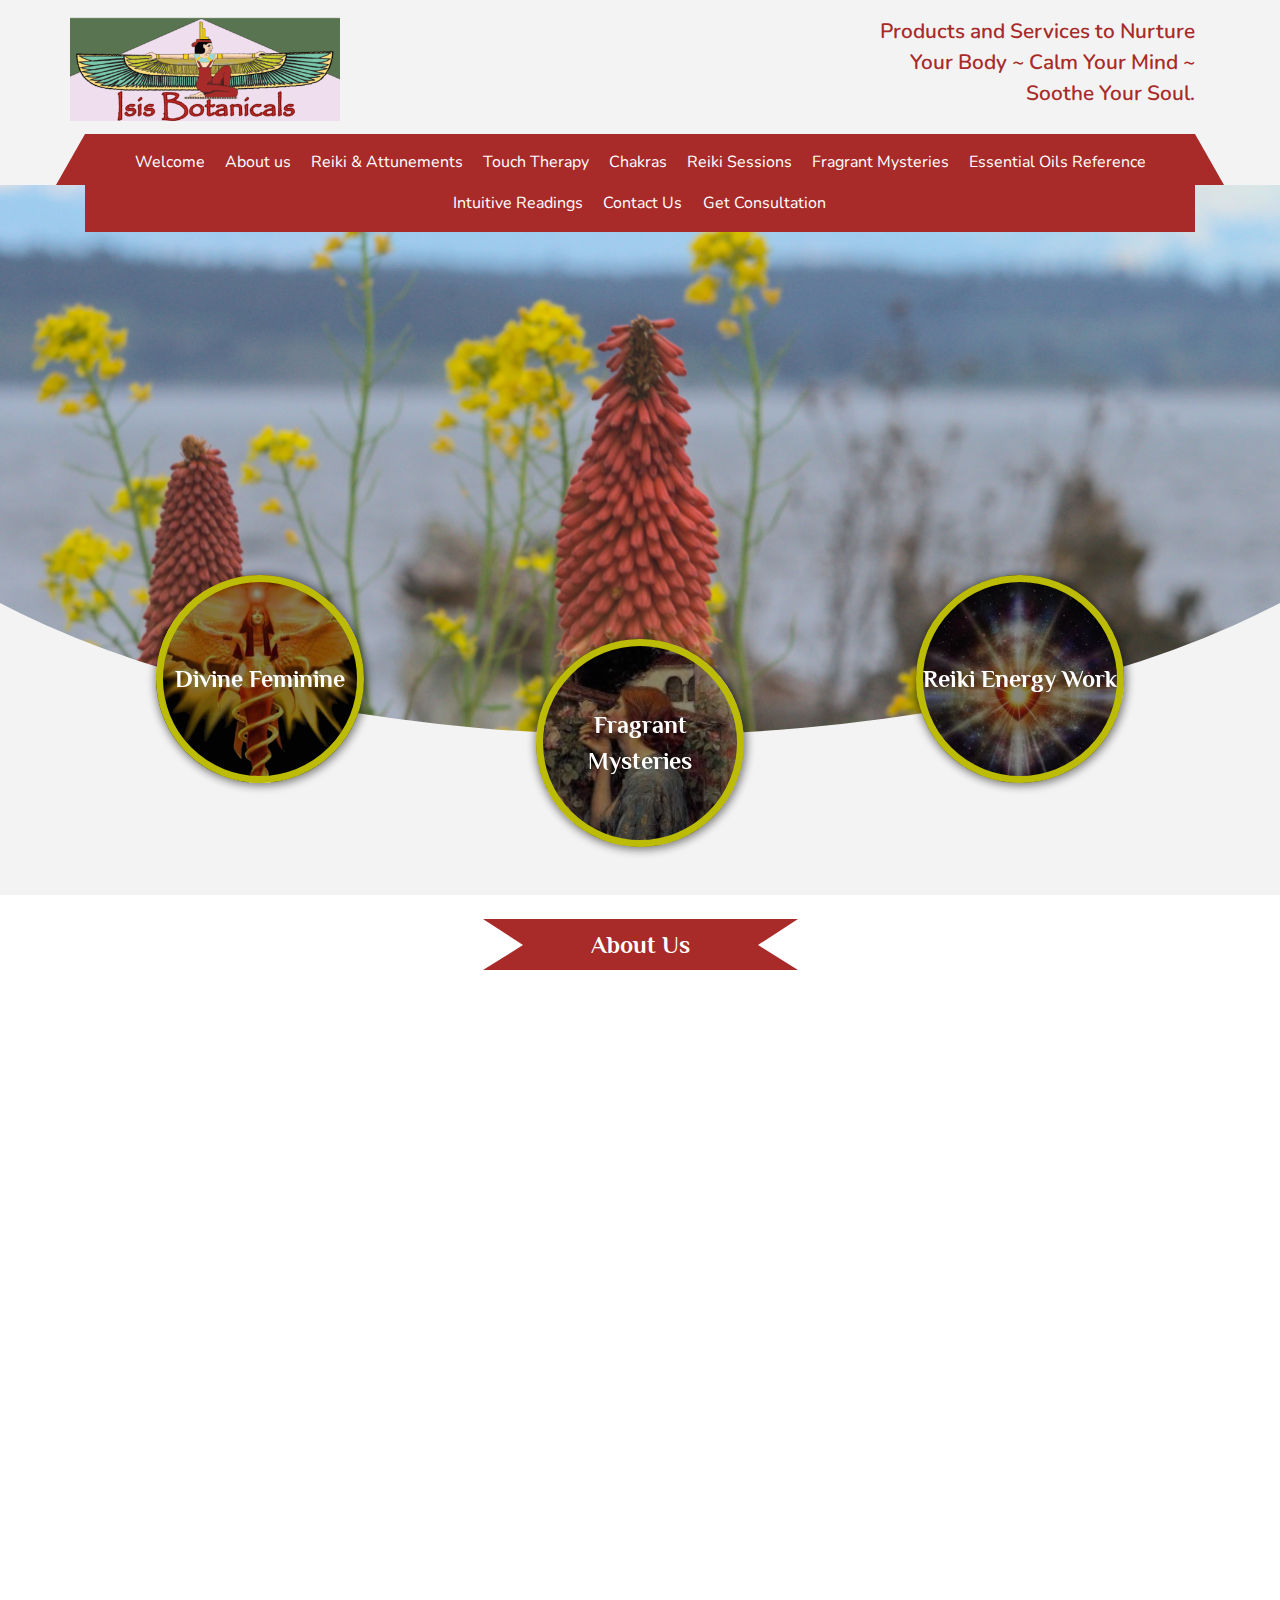
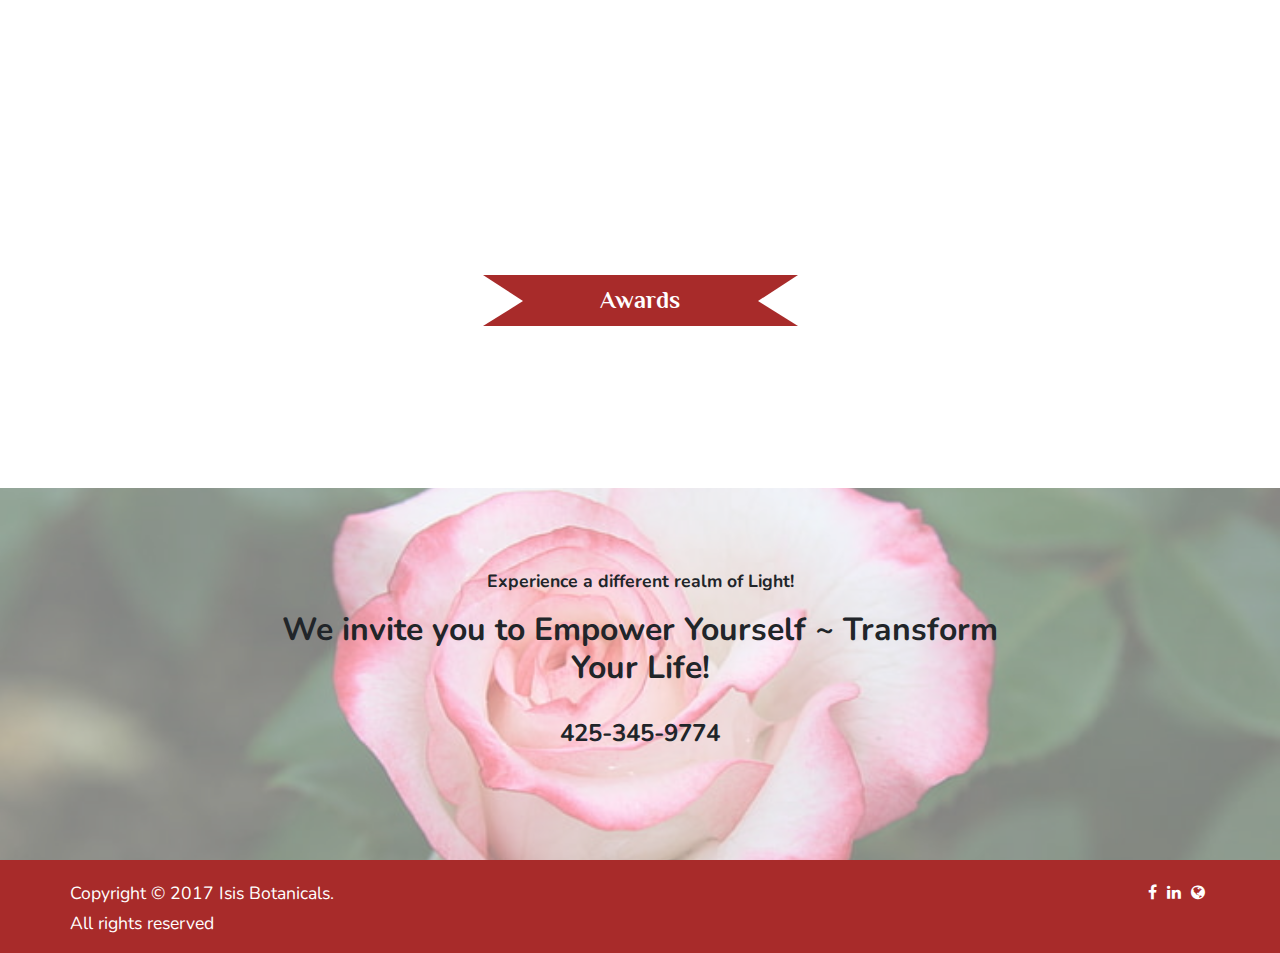
==== about.html @ c1bea17e "First Commit" ====
<!Doctype html>
<html>
    <head>
        <meta charset="utf-8">
        <meta name="viewport" content="width=device-width,initial-scale=1.0">
        <title>Iyata Reiki Preists</title>

        <link rel="stylesheet" href="https://maxcdn.bootstrapcdn.com/bootstrap/4.0.0/css/bootstrap.min.css" />
		<link rel="stylesheet" href="https://cdnjs.cloudflare.com/ajax/libs/font-awesome/4.7.0/css/font-awesome.min.css">
        <link rel="stylesheet" href="css/style.css">
		<link rel="stylesheet" href="css/aos.css">
    </head>
	<body>
	
		<!--navigation bar starts here-->
        <header>
			<div class="container">
				<div class="row justify-content-between d-none d-md-flex">
					<a href="index.html" class="navbar-brand text-center">
						<img src="images/logo.gif" class="logo">						
					</a>
					<p class="byline col-md-4 text-right">Products and Services to Nurture Your Body ~ Calm Your Mind ~ Soothe Your Soul.</p> 
				</div>
			</div>
            <nav class="navbar navbar-expand-md main-menu customNav">
                
                <div class="container">
					<a href="index.html" class="navbar-brand d-md-none">
						<img src="images/logo.gif" class="logo">
					</a>
				
                <button class="navbar-toggler" type="button" data-toggle="collapse" data-target="#mainNav" aria-controls="mainNav" aria-expanded="false"
                  aria-label="Toggle navigation">
                  <i class="fas fa fa-bars"></i>
                </button>
                <div class="navbar-collapse collapse" id="mainNav">
                  <ul class="navbar-nav mx-auto">
                    <!-- <li class="nav-item homeLink">
                      <a class="nav-link" href="/">
                        <span aria-hidden="true" class=" fa fa-spacer-right fa-home"></span>
                      </a>
                    </li> -->
                    <li class="nav-item active">
                      <a class="nav-link" href="index.html">Welcome</a>
                    </li>
					<li class="nav-item">
                      <a class="nav-link" href="#">About us</a>
                    </li>
                    <li class="nav-item ">
                      <a class="nav-link" href="#">Reiki & Attunements</a>
                    </li>
					<li class="nav-item ">
                      <a class="nav-link" href="#">Touch Therapy</a>
                    </li>
					<li class="nav-item ">
                      <a class="nav-link" href="#">Chakras</a>
                    </li>
					<li class="nav-item ">
                      <a class="nav-link" href="#">Reiki Sessions</a>
                    </li>
					<li class="nav-item ">
                      <a class="nav-link" href="#">Fragrant Mysteries</a>
                    </li>
					<li class="nav-item ">
                      <a class="nav-link" href="#">Essential Oils Reference</a>
                    </li>
					<li class="nav-item ">
                      <a class="nav-link" href="#">Intuitive Readings</a>
                    </li>
					<li class="nav-item ">
                      <a class="nav-link" href="contactus.html">Contact Us</a>
                    </li>
					<li class="nav-item ">
                      <a type="button" class="nav-link btn menuBtn" href="#">Get Consultation</a>
                    </li>
                  </ul>
                </div>
                </div>
            </nav>
        </header>
        <!--navigation bar ends here-->
		
		<div class="banner-about"></div>
		
		<section class="category">
			<div class="container">
				<div class="row">
					<div class="col-sm-6 col-md-4">
						<div class="row justify-content-center align-items-center">
							<a href="#" class="catCircle">
								<div class="row justify-content-center align-items-center h-100 textCircle">
									Divine Feminine
								</div>
							</a>
						</div>
					</div>
					<div class="col-sm-6 col-md-4">
						<div class="row justify-content-center align-items-center">
							<a href="#" class="catCircle1">
								<div class="row justify-content-center align-items-center h-100 textCircle">
									Fragrant Mysteries
								</div>
							</a>
						</div>
					</div>
					<div class="col-md-4">
						<div class="row justify-content-center align-items-center">
							<a href="#" class="catCircle2">
								<div class="row justify-content-center align-items-center h-100 textCircle">
									Reiki Energy Work
								</div>
							</a>
						</div>
					</div>
				</div>
			</div>
		</section>
		
		<section class="bgWhite pt-0">
			<div class="container">
				<div class="row justify-content-center">
					<p class="my-4 pageTitle"><b>About Us</b></p>
				</div>
				<div class="row">
					<div class="col-md-8 pl-md-0"  data-aos="fade-right">
						<p class="text-justify">As a child growing up in the hills of Pennsylvania I would wander through the woods, fields, and streams of the land and wonder what each plant was used for.  I would lie under the Lilac and Rose of Sharron bushes next to the Crocuses and Hyathinths and breathe in deeply the intoxicating scents of the flowers noticing the changes in my mood with each scent.</p>
						
						<p class="text-justify">Then I grew up and moved into Greenwich Village in New York City.  Not many plants there!  After the birth of my first child, I moved back to the country, only this time we went to the West Coast ~ California!  Go West, young woman!  And I did. </p>
						
						<p class="text-justify">After my arrival in Phoenix I became Reiki attuned.  I am a Reiki Master/Teacher with over 21 years of experience in the healing arts.</p>
						
						<p class="text-justify">I raised my children botanically, that is, I rarely took them to the doctor because I successfully used plants in their various forms to treat all the illnesses my children came down with.</p>
						
					</div>
					<div class="col-md-4 pl-md-0" data-aos="fade-left">
						<img src="images/ai.jpg" class="img-fluid reiki" style="height:330px;"> 
					</div>
				</div>
				<div class="row">
					<p class="text-justify" data-aos="fade-left">When the children grew up and left the house, I decided to make a career out of the plants – their healing properties in particular.  So I went to school to enhance the knowledge I already had about herbs, essential oils, and flower essences.  I was the eldest student in most of my classes.  I learned about the sciences of the plants – biochemistry, botany, pathology.  This is the stuff I did not study on my own.</p>
					
					<p class="text-justify" data-aos="fade-right">In 2003 my beloved had a stroke and passed on.  My father also passed in 2003.  I was determined to finish my degree and in 2004 I graduated Southwest Institute of Healing Arts in Tempe, Arizona, as a Holistic Healthcare Practitioner with specialties in Western Herbs and Aromatherapy.</p>
					
					<p class="text-justify"  data-aos="fade-left">At that time I realized that I had a product line and started thinking about names and development for my products.  This took a very round-about path as I was grief-bound for several years.  I traveled around the country in my attempt to deal with the grief.  I lived in Florida for two years, where the name “Isis Botanicals” was developed.  I lived in Sedona for a couple of years where “Journey Your Soul” was channeled to me.  While in Sedona I returned to school to get the final piece I felt I needed.  I became certified as a Yoga Teacher, Hypnotherapist, and Life Coach.   I went on a four-month vision-quest in Maui, where “Divine Feminine Alchemy” came thru.  I couched surfed in Phoenix with various friends betwixt and between visiting other places.  Many, many thanks to all of them (they know who they are).  Everyone everywhere who tries Isis Botanicals products loves them. </p>
					
					<p class="text-justify" data-aos="fade-right">As an Aroma Alchemist I can custom blend a scent unique to you and/or create a specific mood. As the founder of Isis Botanicals I provide the highest quality therapeutic body care products that help those who use them have a better quality of life.</p>
					
					<p class="text-justify" data-aos="fade-left">Then, beyond the grief and armed with names, sessions, products and testimonials, I was ready to launch.  I arrived in Salt Lake City, Utah and hung out my shingle.  This website is part of that shingle. </p>
				</div>
				
				<div class="row justify-content-center">
					<p class="my-4 pageTitle"><b>Awards</b></p>
				</div>
				
				<div class="row" data-aos="fade-right">
					<ul>
						<li>Top Female Executive 2015, Worldwide Publishing.</li>
						<li>Top Female Executives 2015 International Women's Leadership Association.</li>
					</ul>
					
					<p class="text-justify">Thank you for visiting.  I hope you find our site intriguing and informative.</p>
				</div>
			</div>
		</section>		
		
		<section class="empower">
			<div class="opacityWhite"></div>
			<div class="container">
				<div class="row justify-content-center">
					<div class="col-12 text-center"><p><b>Experience a different realm of Light!</b></p></div>
					<div class="col-md-8 text-center mb-4"><h2><b>We invite you to Empower Yourself ~ Transform Your Life!</b></h2></div>
					<div class="col-12 text-center mb-4"><h4><b>425-345-9774</b></h4></div>
				</div>					
			</div>
		</section>
		
		<footer>
			<div class="container">
				<div class="row justify-content-between align-items-center">
					<p class="mb-0">Copyright © 2017 Isis Botanicals.</p>
					<ul class="socialIcons">
						<li><a href="#"><i class="fab fa fa-facebook"></i></a></li>
						<li><a href="#"><i class="fab fa fa-linkedin"></i></a></li>
						<li><a href="#"><i class="fas fa fa-globe"></i></a></li>
					</ul>
				</div>
				<div class="row">
					<p>All rights reserved</p>
				</div>
			</div>
		</footer>
		
		<script src="https://code.jquery.com/jquery-3.2.1.slim.min.js"></script>
        <script src="https://cdnjs.cloudflare.com/ajax/libs/popper.js/1.12.9/umd/popper.min.js"></script>
        <script src="https://maxcdn.bootstrapcdn.com/bootstrap/4.0.0/js/bootstrap.min.js"></script>
        <script src="js/aos.js"></script>
        <script src="js/custom.js"></script>
    </body>
</html>
---- css/style.css ----
@import url('https://fonts.googleapis.com/css2?family=Nunito:wght@400;600;700;800&display=swap');
@import url('https://fonts.googleapis.com/css2?family=Philosopher:wght@700&display=swap');
@import url('https://fonts.googleapis.com/css2?family=Arya&display=swap');
@import url('https://fonts.googleapis.com/css2?family=Lora:ital@1&display=swap');

body{
	font-family: 'Nunito', sans-serif;
	background-color:#f3f3f3;
}
p{
	font-size:1.1rem;
}
.logo{
	width: 270px;
    margin-top: 12px;
}
.byline{
	font-size: 1.3rem;
    margin-bottom: 0;
    font-weight: 600;
    margin-top: 1rem;
    text-align: center;
    color: #a82b2a;
}
.bgWhite{
	background-color: white;
    margin-top: 3rem;
    padding: 2rem 0 2rem;
}
#mainNav::before{
	content: '';
    border-bottom: 51px solid #a82b2a;
    position: absolute;
    border-top: 52px solid transparent;
    border-left: 29px solid transparent;
    top: -52px;
    left: -29px;
}
#mainNav::after{
	content: '';
    border-bottom: 51px solid #a82b2a;
    position: absolute;
    border-top: 52px solid transparent;
    border-right: 29px solid transparent;
    top: -52px;
    right: -29px;
}
#mainNav{
	background-color:#a82b2a;
	padding:0.5rem 1rem;
	position:relative;
	z-index: 1;
}
#mainNav .navbar-nav .nav-item .nav-link{
	color:#fff;
	font-family:  'Nunito', sans-serif;
}
.banner, .banner-about, .banner-oil, .banner-fragrant, .banner-reiki, .banner-shop{
	height: 550px;
    width: 100%;
    object-fit: cover;
    margin-top: -55px;
	position: relative;
    overflow: hidden;
	z-index: -1;
}
.banner::before, .banner-about::before , .banner-oil::before, .banner-fragrant::before, .banner-reiki::before, .banner-shop::before{
	border-radius: 50%;
	position: absolute;	
	right: -200px;
	left: -200px;
	top: -200px;
	content: '';
	bottom: 0;
	background-size: cover;
	/* background-position: 70% 304%; */
	background-repeat:no-repeat;
	background-position: center;
}
.banner::before{
	background-image:url("../images/mainimage.jpg");
}
.banner-oil::before{
	background-image:url("../images/sergey-shmidt.jpg");
}
.banner-oil_new::before{
	background-image:url("../images/pexels-rodnae-productions-6724313 (1).jpg");
}
.banner-fragrant::before{
	background-image:url("../images/anais-kowalczyk.jpg");
}
.banner-reiki::before{
	background-image:url("../images/alysa-bajenaru.jpg");
}
.banner-reiki2::before{
	background-image:url("../images/pexels-visually-us-1477166.jpg");
}
.banner-shop::before{
	background-image:url("../images/henry-be.jpg");
}
.banner-about::before{
	background-image:url("../images/banner11.jpg");
	/* background-position: 70% 304%; */
}
.banner_home{
	height: 550px;
    width: 100%;
    object-fit: cover;
    margin-top: -55px;
	position: relative;
    overflow: hidden;
	z-index: -1;
}
.banner_home::before {
	border-radius: 50%;
	position: absolute;
	background-image:url("../images/banner11.jpg");
	right: -200px;
	left: -200px;
	top: -200px;
	content: '';
	bottom: 0;
	background-size: cover;
	background-position:center;
	/* background-position: 70% 304%; */
	background-repeat:no-repeat;
}
.catCircle{
	width:13rem;
	height:13rem;
	border-radius:50%;
	background-image:url("../images/ishtar1.jpg");
	background-size: cover;
	background-position:top;
	margin-top: -10rem;
	box-shadow: 1px 1px 8px 2px #0000007a;
	transition: transform 0.8s;
    transform-style: preserve-3d;
}
.catCircle_new{
	width:13rem;
	height:13rem;
	border-radius:50%;
	background-image:url("../images/pexels-javon-swaby-1697912.jpg");
	background-size: cover;
	background-position:top;
	margin-top: -10rem;
	box-shadow: 1px 1px 8px 2px #0000007a;
	transition: transform 0.8s;
    transform-style: preserve-3d;
}
.catCircle1{
	width:13rem;
	height:13rem;
	border-radius:50%;
	background-image:url("../images/Soul of the Rose J.W.Waterhouse.jpg");
	background-size: cover;
	background-position:top;
	margin-top: -6rem;
	box-shadow: 1px 1px 8px 2px #0000007a;
	transition: transform 0.8s;
    transform-style: preserve-3d;
}
.catCircle1_new{
	width:13rem;
	height:13rem;
	border-radius:50%;
	background-image:url("../images/pexels-tuấn-kiệt-jr-1382734.jpg");
	background-size: cover;
	background-position:top;
	margin-top: -6rem;
	box-shadow: 1px 1px 8px 2px #0000007a;
	transition: transform 0.8s;
    transform-style: preserve-3d;
}
.catCircle2{
	width:13rem;
	height:13rem; 
	border-radius:50%;
	background-image:url("../images/reiki_heart_157183810_std.jpg");
	background-size: cover;
	background-position:top;
	margin-top: -10rem;
	box-shadow: 1px 1px 8px 2px #0000007a;
	transition: transform 0.8s;
    transform-style: preserve-3d;
}
.catCircle2_new{
	width:13rem;
	height:13rem; 
	border-radius:50%;
	background-image:url("../images/pexels-pixabay-266429.jpg");
	background-size: cover;
	background-position:top;
	margin-top: -10rem;
	box-shadow: 1px 1px 8px 2px #0000007a;
	transition: transform 0.8s;
    transform-style: preserve-3d;
}
.catCircle:hover, .catCircle1:hover, .catCircle2:hover{
	text-decoration:none;
	transform: rotateY(180deg);
}
.catCircle:hover .textCircle, .catCircle1:hover .textCircle, .catCircle2:hover .textCircle{
	display:none;
}
.textCircle{
	font-size: 1.5rem;
    background: #0404047a;
    border-radius: 50%;
    width: 13rem;
    height: 13rem;
    margin-left: 0;
    color: white;
	font-family: 'Philosopher', sans-serif;
	font-weight:600;
	text-align:center;
	border: 7px solid #bcbc06;
}
.reiki{
	object-fit:cover;
	width:100%;
	border-top-left-radius: 62px;
    border-bottom-right-radius: 62px;
    box-shadow: 1px -3px 8px 1px #272727b8;
}
.sessionBtn{
	background-color:#a82b2a;
	color:white;
	padding:7px 1rem;
	font-size:0.8rem;
	border-radius:0;
	font-weight:600;
	transition:0.2s ease-in-out;
}
.shopBtn{
	background-color:#a82b2a;
	color:white;
	padding:7px 1.5rem;
	font-size:1rem;
	border-radius:0;
	font-weight:600;
	transition:0.2s ease-in-out;
}
.sessionBtn:hover, .shopBtn:hover{
	color:#a82b2a;
	background-color:white;
	border:1px solid #a82b2a;	
}
.read{
	color:#a82b2a;
	font-weight:600;
	text-decoration:underline;
}
.read:hover{
	color:#a82b2a;
}
.iconReiki .carousel-control-prev-icon, .iconReiki .carousel-control-next-icon{
	background-image:none;
	color:black;	
}
.iconReiki{
	width:0;
}
.iconReiki.carousel-control-prev{
	left: -15px;
}
.iconReiki.carousel-control-next{
	right: -15px;
}
.pageTitle{
	background: #a82b2a;
    color: white;
    padding: 0.47rem 10px;
    font-size: 1.5rem;
    min-width: 235px;
    text-align: center;	
	position:relative;
	font-family:'Philosopher', sans-serif; 
}
.pageTitle::before{
	content: '';
    border-top: 26px solid #a82b2a;
    border-bottom: 25px solid #a82b2a;
    border-left: 40px solid transparent;
    position: absolute;
    left: -40px;
    top: 0;
}
.pageTitle::after{
	content: '';
    border-top: 26px solid #a82b2a;
    border-bottom: 25px solid #a82b2a;
    border-right: 40px solid transparent;
    position: absolute;
    right: -40px;
    top: 0;
}
.oilImg{
	/* height: 100%; */
    object-fit: cover;
    border-top-left-radius: 40px;
    border-bottom-right-radius: 40px;
    box-shadow: 1px 2px 4px 1px #00000061;
}
.blogImg{
	height:200px;
	object-fit:cover;
	width:100%;
	margin-bottom:1rem;
}
.blogDiv{
	border:1px solid #000;
}
.userImage{
	width:100px;
	height:100px;
	border-radius:50%;
	display:block;
	margin:1rem auto;
	object-fit:cover;
}
.blockquote{
	display:flex;
}
#client-testimonial-carousel {min-height: 130px;}
.subscribe{
	background-image:url("../images/pexels-pixabay-36718.jpg");
	background-size:cover;
	background-position:center;
	padding:3rem;
	position:relative;
}	
.empower{
	background-image:url("../images/white-rose.jpg");
	background-size:cover;
	background-position:center;
	padding:5rem 1rem;
	position:relative;
}
.Reiki-empower{
	background-image:url("../images/7e6688dde5b5760281aa14b5013deaf3.jpg");
	background-size:cover;
	background-position:center;
	padding:5rem 1rem;
	position:relative;
}	
.Reiki-empower1{
	background-image:url("../images/pexels-irina-iriser-943905.jpg");
	background-size:cover;
	background-position:center;
	padding:5rem 1rem;
	position:relative;
}
.fragrant{
	background-image:url("../images/03ba11e3de6078ac2274e5f3459b3cc3.png");
	background-size:cover;
	background-position:center;
	padding:5rem 1rem;
	position:relative;
}	
.opacityBlack{
	position:absolute;
	top:0;
	left:0;
	right:0;
	bottom:0;
	background-color:black;
	opacity:0.5;
}
.opacityWhite{
	position:absolute;
	top:0;
	left:0;
	right:0;
	bottom:0;
	background-color:White;
	opacity:0.5;
}
.submit{
	background-color:#a82b2a;
	color:white;
	font-weight:600;
	border-radius:0;
}
.subTitle{
	color:white;
	font-weight:600;`
}
.socialIcons {
	list-style:none;
	padding:0;
	margin-bottom:0;
}
.socialIcons li{
	float:left;
	padding:5px;
}
.socialIcons li a{
	color:white;
}
footer{
	background-color:#a82b2a;
	padding-top: 1rem;
}
footer p{
	color:white;
}


/* Css for contact us page */
.Cont{
	margin-top: -50px;
}
.contactBanner{
	position:relative;
}
.contactBanner img{
	height:300px;
	width:100%;
	object-fit:cover;
	margin-top: -55px;
}
.contactTitle{
	position:absolute;
	top:0;
	left:0;
	right:0;
	bottom:0;
	background-color:#0000006b;
	color:white;
	margin-top: -55px;
	text-align:center;	
	padding: 8rem 1rem;
}
.contactTitle h1{
	font-weight:700;
	font-family:'Philosopher', sans-serif;
}
.contactBlock{
	background-color:white;
	border-radius:15px;
	box-shadow:0px 0px 6px 1px #ddd;
	height: 100%;
}
.contactForm, .contactForm input, .contactForm textarea{
	width:100%;
}
.contactForm label{
	margin-bottom:0;
	font-size:14px;
}
.contactForm label span{
	color: #f50e0d;
    font-weight: 600;
}
.contactForm input, .contactForm textarea{
	border:1px solid #ddd;
	padding:5px 15px;
}
.contactForm input:focus, .contactForm textarea:focus{
	border:1px solid #a82b2a;
	outline:0;
}
.fontA{
	color: #fff;
    font-size: 1.5rem;
    margin-top: 11px;
    background: #a82b2a;
    padding: 9px;
	width: 47px;
    height: 47px;
    text-align: center;
}
.contDetail{
	margin-top:10px;
}
.contDetail h6{
	margin-bottom: 5px;
	font-weight:600;
	font-family:'Philosopher', sans-serif;
}
.product{
	background-color:white;
	border-radius:15px;
	padding-bottom:15px;
	margin-bottom:1rem;
}
.product img{
	height:200px;
	object-fit:cover;
	width:100%;
	border-top-right-radius:15px;
	border-top-left-radius:15px;	
}
.product p{
	margin-bottom:5px;
}
.product .category{
	font-size:15px;
	font-weight:600;
	color:#b3b1b3;
}

@media only screen and (max-width:767px){
	.logo{
		width: 140px;
	}
	.navbar-toggler{
		background: white;
		color:#a82b2a;
	}
	.banner{
		height: 500px;
	}
	.customNav{
		position: absolute;
		top: 0;
		left: 0;
		right: 0;
		z-index: 1;
	}
	.oilImg{
		width:100%;
		margin-bottom:1.5rem;
		height:200px;
	}
	#mainNav::after, #mainNav::before{
		display:none;
	}
	.pageTitle{
		font-size:1.1rem;
		padding: 6px;
	}
	.pageTitle::after, .pageTitle::before{
		border-top: 19px solid #a82b2a;
		border-bottom: 19px solid #a82b2a;
	}
	.blockquote{ 
		display:block;
	}
	.contactBanner img{
		height: 330px;
	}
	.contactTitle{
	    padding: 10rem 1rem;	
	}
}
@media only screen and (min-width:547px) and (max-width:767px){
	.catCircle{
		margin-top:-6rem;
	}
	.catCircle2{
		margin-top:0;
	}
}
@media only screen and (max-width:546px){
	.catCircle{
		margin-top: -6rem;
	}
	.catCircle1, .catCircle2{
		margin-top:2rem;
	}
}
@media only screen and (max-width:991px){
	.catCircle, .textCircle, .catCircle1, .catCircle2{
		width: 14rem;
		height: 14rem;
	}
	.textCircle{
		font-size: 1.3rem;
	}
	.oil1, 	.oil2{
		height: 200px;
		width:100%;
	}
}

@media only screen and (min-width:992px){
	.oil1{
		height: 444px;
	}
	.oil2{
		height: 200px;
		width:100%;
	}
}
@media only screen and (min-width:768px){
	ul.navbar-nav{
		display: block;
		text-align: center;
	}
	li.nav-item{
		display: inline-block;
		float: none;
	}
	.blockquote div{
		width:90%;
	}
}
@media only screen and (min-width:768px) and (max-width:991px){
	.contactTitle, .contactBanner img{
		margin-top: -96px;
	}
	.contactTitle{
		padding: 9rem 1rem;
	}
}


/*NEW*/

.main_great_grand_parent{
    min-height: 100vh;
    background-color: #f9f7fa;
}
.top_section_right h1{
color: #587450; font-weight: 300; text-align: center; letter-spacing: .5px; font-size: 36px!important;
}

.nav_main{
    background: #a82b2a;
}

.nav_main .collapse .navbar-nav .nav-item .nav-link{ 
    display: inline-block;
}

.content_section_child{
    padding-left: 1.5rem;
    padding-right: 1.5rem;
}
.content_section_main_head{
    color: #587450; font-weight: 400; line-height: 32px;
}

.content_section h1{
    font-size: 40px;
    font-weight: 300;
    color: #000000;
}

.after_content_sec h1{
    font-size: 38px;
    font-weight: 300;
    color: #a82b2a;
    line-height: 46px;
    width: 60%;
    text-align: center;
}
.content_section p{
     color: #000000!important;
}
.after_content_sec img{
    width: 40%;  
}
.after_content_sec h4{
    font-size: 26px;
    font-size: 700;
    color: #587450;
    line-height: 39px;
    text-align: center;
    margin-top: 2.2rem;
    margin-bottom: 2.2rem;
}

.link_sec_child{
    padding-left: 3rem;
    padding-right: 3rem;
    padding-bottom: 3rem;
}
.link_sec .row ul li {
    list-style: none;
}
.link_sec .row ul li a:hover {
    text-decoration: none;
}
.link_sec_right{
    margin-top: 3rem;
    margin-bottom: 3rem;
}


/*----------------------------------- MEDIA QUERIES----------------------------------------------- */

@media only screen and (max-width:768px){
    .main_grand_parent{
        padding-left: 1rem!important;
        padding-right: 1rem!important;
    }
    .header_sec{
        margin: 0!important;
        padding: 0!important;
    }

    .nav_main .navbar ul,.nav_main .navbar ul li{
        display: block!important;
    }

	.top_section_right h1{
        font-size: 16px!important;
        padding-left: 0!important;
        padding-right: 0!important;
        }
        .content_section_child{
            padding-left: .2rem!important;
            padding-right: .2rem!important;
        }
        .content_section_main_head{
            font-size: 24px!important;
        }
        .content_section_sub_head{
            font-size: 14px;
        }
        .content_section p{
            font-size: 12px;
       }
       .after_content_sec h1,.after_content_sec h4{
           font-size: 20px;
           line-height: 24px;
       }
       .after_content_sec img {
        width: 60%;
    }

    .link_sec_child{
        padding-left: 0;
        padding-right: 3rem;
        padding-bottom: 1rem;
    }
       .link_sec li a,.link_sec li{
           font-size: 13px;
       }
       .link_sec_right{
        margin-top: .5rem;
        margin-bottom: .5rem;
        text-align: center;
    }
}
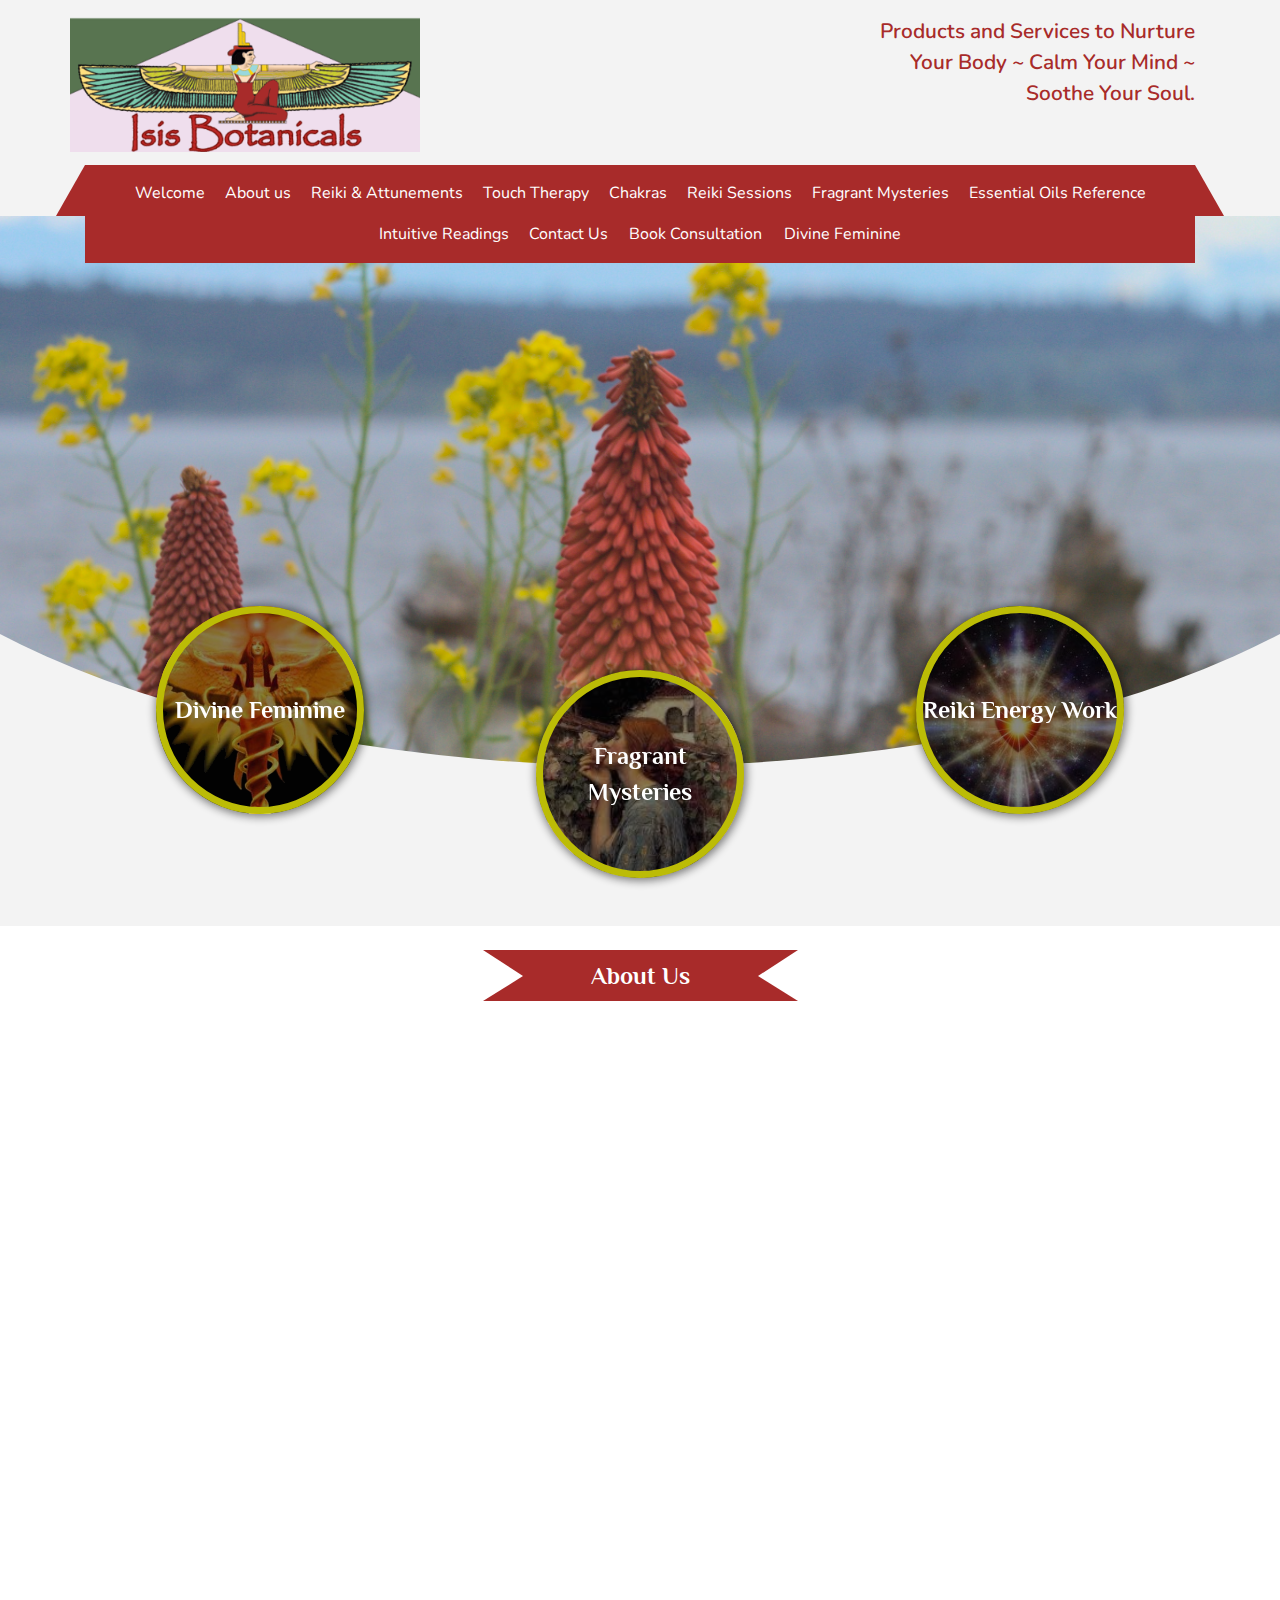
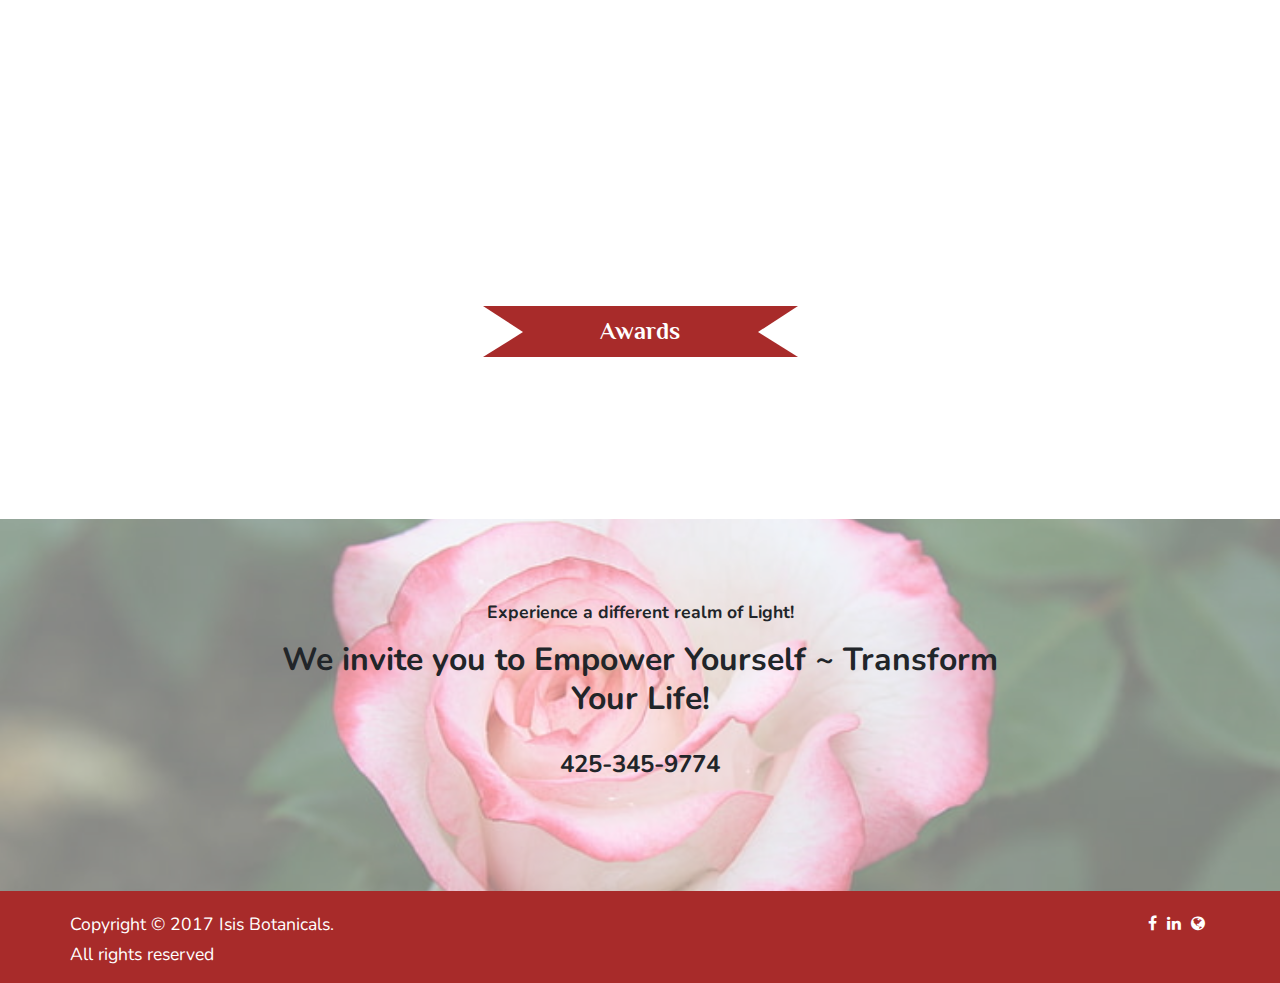
==== commit 4f2093e6: "New Commit2" ====
--- a/about.html
+++ b/about.html
@@ -71,8 +71,11 @@
                       <a class="nav-link" href="contactus.html">Contact Us</a>
                     </li>
 					<li class="nav-item ">
-                      <a type="button" class="nav-link btn menuBtn" href="#">Get Consultation</a>
-                    </li>
+                      <a type="button" class="nav-link btn menuBtn" href="#">Book Consultation</a>
+                    </li>
+					<li class="nav-item ">
+						<a type="button" class="nav-link btn menuBtn" href="#">Divine Feminine</a>
+					  </li>
                   </ul>
                 </div>
                 </div>
--- a/css/style.css
+++ b/css/style.css
@@ -11,7 +11,7 @@
 	font-size:1.1rem;
 }
 .logo{
-	width: 270px;
+	width: 350px;
     margin-top: 12px;
 }
 .byline{
@@ -79,6 +79,8 @@
 }
 .banner::before{
 	background-image:url("../images/mainimage.jpg");
+	background-size: 100% 100%;
+    background-position-y: 150px;
 }
 .banner-oil::before{
 	background-image:url("../images/sergey-shmidt.jpg");
@@ -385,7 +387,7 @@
 }
 .subTitle{
 	color:white;
-	font-weight:600;`
+	font-weight:600;
 }
 .socialIcons {
 	list-style:none;
